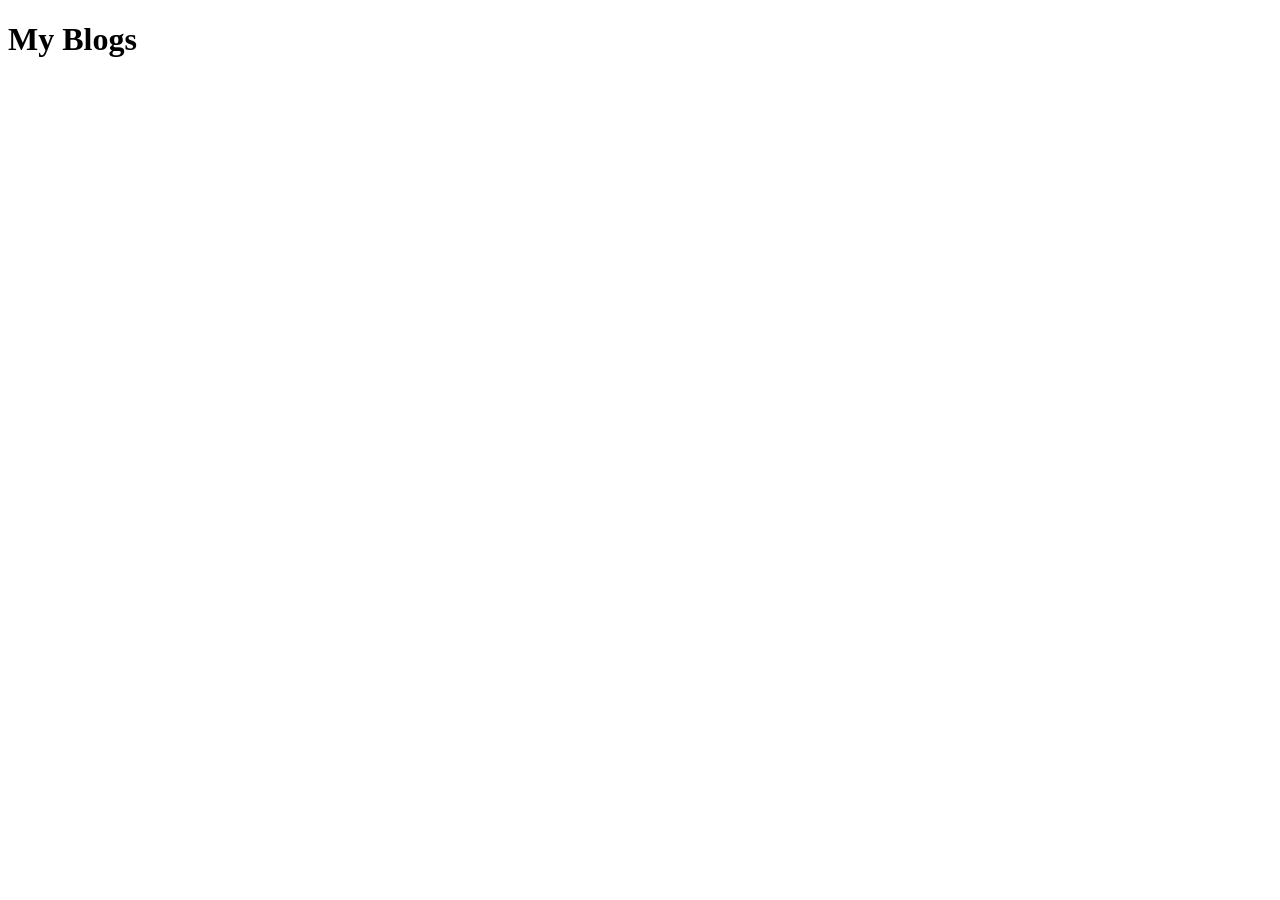
==== pages/blog.html @ e56b7dd5 "Create the home page, blogs page and projects page" ====
<!DOCTYPE html>
<html lang="en">
<head>
    <meta charset="UTF-8">
    <meta name="viewport" content="width=device-width, initial-scale=1.0">
    <title>Document</title>
</head>
<body>
    <h1>My Blogs</h1>
</body>
</html>
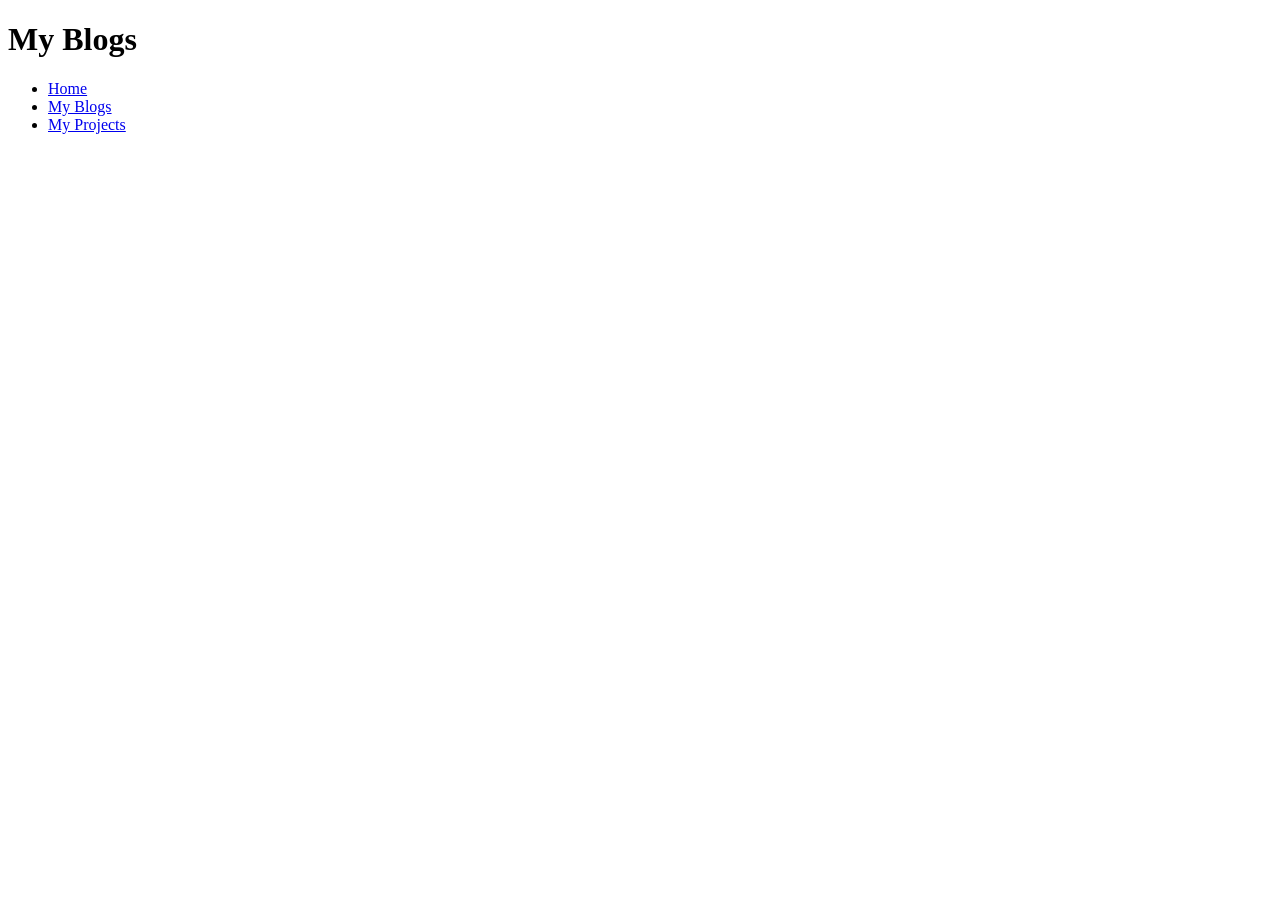
==== commit 11cdff51: "Add links to all pages to each other" ====
--- a/pages/blog.html
+++ b/pages/blog.html
@@ -7,5 +7,10 @@
 </head>
 <body>
     <h1>My Blogs</h1>
+    <ul>
+        <li><a href="../index.html">Home</a></li>
+        <li><a href="blog.html">My Blogs</a></li>
+        <li><a href="./projects.html">My Projects</a></li>
+    </ul>
 </body>
 </html>
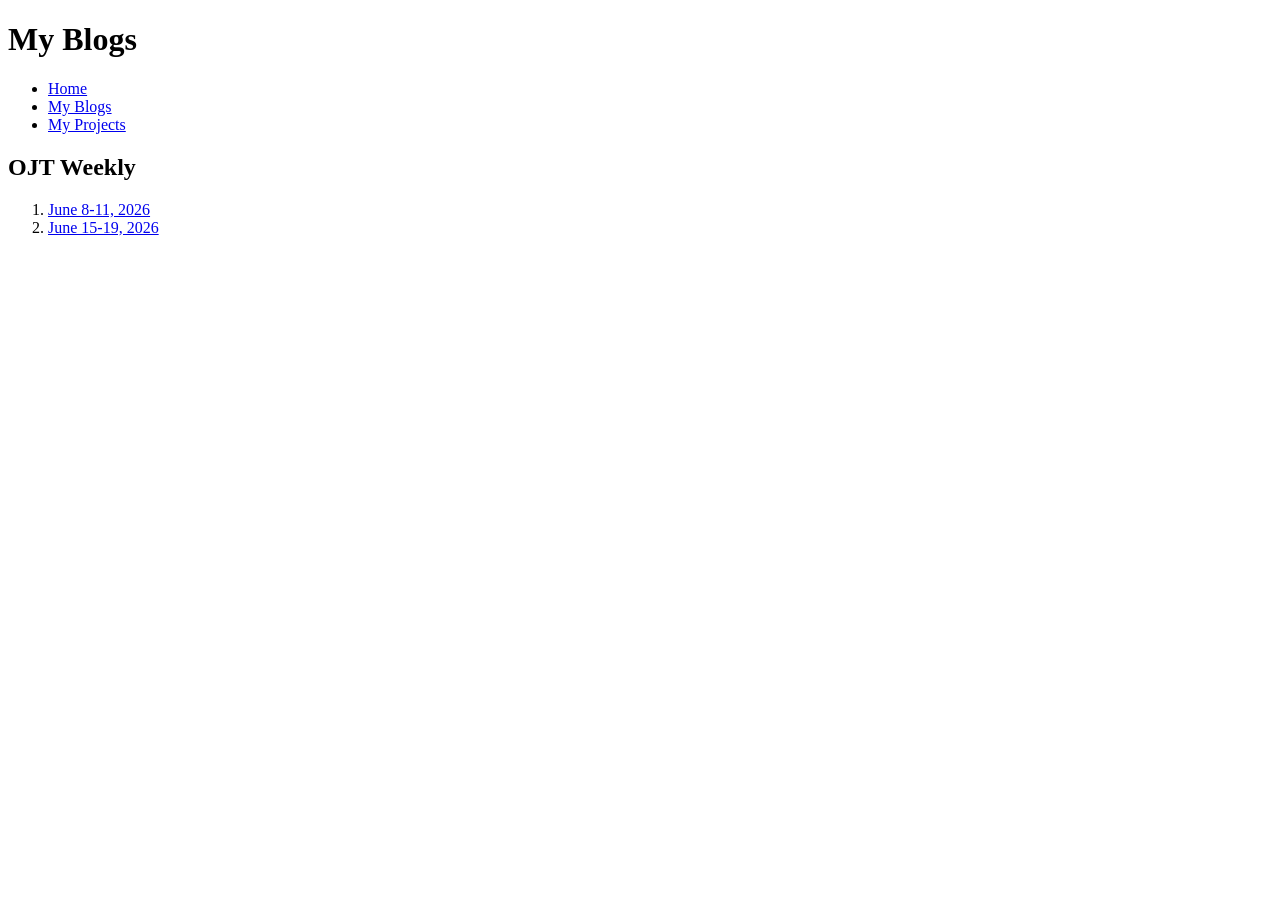
==== commit 8ac0b08f: "Add list of weekly OJT blogs in blogs page, also fix some code lines >80 chars in index.html" ====
--- a/pages/blog.html
+++ b/pages/blog.html
@@ -12,5 +12,11 @@
         <li><a href="blog.html">My Blogs</a></li>
         <li><a href="./projects.html">My Projects</a></li>
     </ul>
+
+    <h2>OJT Weekly</h2>
+    <ol>
+        <li><a href="./blogs/week1.html">June 8-11, 2026</a></li>
+        <li><a href="./blogs/week2.html">June 15-19, 2026</a></li>
+    </ol>
 </body>
 </html>
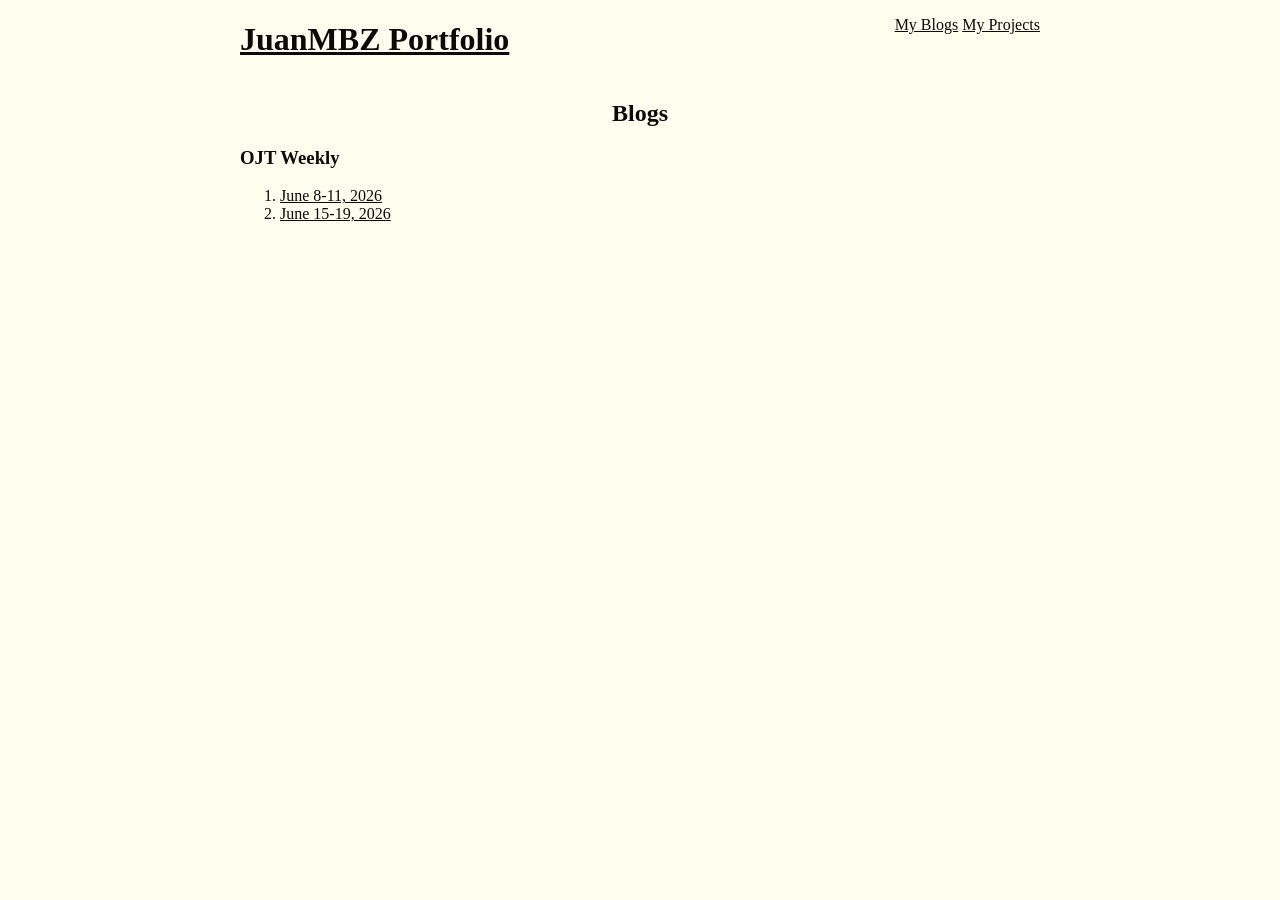
==== commit f17b26d1: "Add basic css styling to page elements" ====
--- a/pages/blog.html
+++ b/pages/blog.html
@@ -4,16 +4,19 @@
     <meta charset="UTF-8">
     <meta name="viewport" content="width=device-width, initial-scale=1.0">
     <title>Document</title>
+    <link rel="stylesheet" href="../css/styles.css">
 </head>
 <body>
-    <h1>My Blogs</h1>
-    <ul>
-        <li><a href="../index.html">Home</a></li>
-        <li><a href="blog.html">My Blogs</a></li>
-        <li><a href="./projects.html">My Projects</a></li>
-    </ul>
+    <div class="navigation-bar">
+        <h1><a href="../index.html">JuanMBZ Portfolio</a></h1>
+        <ul class="navigation-list">
+            <li class="navigation"><a href="./blog.html">My Blogs</a></li>
+            <li class="navigation"><a href="./projects.html">My Projects</a></li>
+        </ul>
+    </div>
 
-    <h2>OJT Weekly</h2>
+    <h2>Blogs</h2>
+    <h3>OJT Weekly</h3>
     <ol>
         <li><a href="./blogs/week1.html">June 8-11, 2026</a></li>
         <li><a href="./blogs/week2.html">June 15-19, 2026</a></li>
--- a/css/styles.css
+++ b/css/styles.css
@@ -0,0 +1,36 @@
+body {
+    background-color: ivory;
+    color: #0c0908;
+    max-width: 800px;
+    margin: 0 auto;
+    box-sizing: border-box;
+}
+
+.navigation-list {
+    margin-left: auto;
+}
+
+.navigation-bar {
+    display: flex;
+}
+
+ul .navigation {
+    display: inline;
+}
+
+#profile-img {
+    display: block;
+    margin: auto;
+}
+
+a{
+    color: inherit;
+}
+
+h2 {
+    text-align: center;
+}
+
+p {
+    padding: 2rem 5rem;
+}
